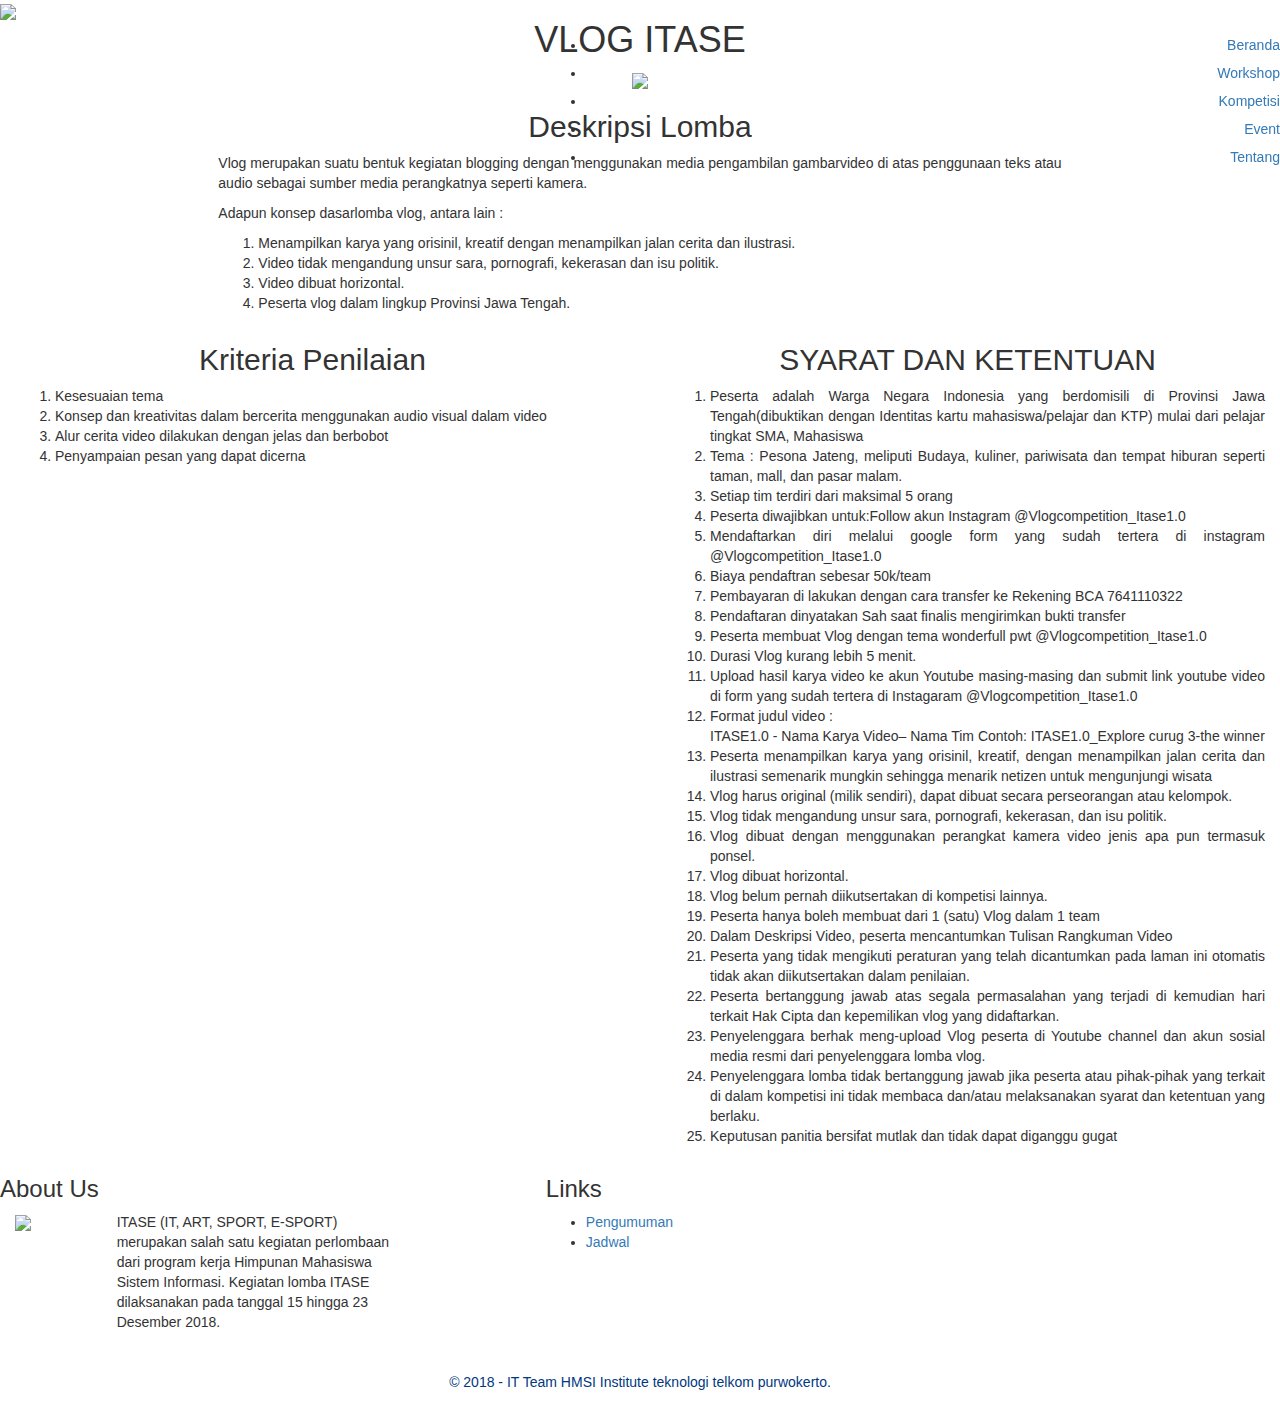
==== art.html @ 8ea5eea0 "fixing navbar and footer" ====
<!DOCTYPE HTML>


<html>
	<head>

	<meta charset="utf-8">
	<meta http-equiv="X-UA-Compatible" content="IE=edge">
	<title>ITASE - Institut Teknologi Telkom Purwokerto</title>
	<!-- <meta name="viewport" content="width=device-width, initial-scale=1"> -->
	<meta name="viewport" content="width=device-width, initial-scale=1.0, maximum-scale=1.0, user-scalable=no">
	<meta name="description" content="UTASE ITT 2018" />
	<meta name="keywords" content="" />
	<meta name="author" content="ITTP" />

  	<!-- Facebook and Twitter integration -->
	<meta property="og:title" content=""/>
	<meta property="og:image" content=""/>
	<meta property="og:url" content=""/>
	<meta property="og:site_name" content=""/>
	<meta property="og:description" content=""/>
	<meta name="twitter:title" content="" />
	<meta name="twitter:image" content="" />
	<meta name="twitter:url" content="" />
	<meta name="twitter:card" content="" />

	<!-- <link href="https://fonts.googleapis.com/css?family=Droid+Sans" rel="stylesheet"> -->

	<!-- Animate.css -->
	<link rel="stylesheet" href="https://arek.its.ac.id/gemastik/css/animate.css">
	<!-- Icomoon Icon Fonts-->
	<link rel="stylesheet" href="https://arek.its.ac.id/gemastik/css/icomoon.css">
	<!-- Themify Icons-->
	<link rel="stylesheet" href="https://arek.its.ac.id/gemastik/css/themify-icons.css">
	<!-- Bootstrap  -->
	<link rel="stylesheet" href="https://arek.its.ac.id/gemastik/css/bootstrap - Cynde.css">
	<link rel="stylesheet" href="https://arek.its.ac.id/gemastik/css/login.css">

	<!-- Magnific Popup -->
	<link rel="stylesheet" href="https://arek.its.ac.id/gemastik/css/magnific-popup.css">

	<!-- Owl Carousel  -->
	<link rel="stylesheet" href="https://arek.its.ac.id/gemastik/css/owl.carousel.min.css">
	<link rel="stylesheet" href="https://arek.its.ac.id/gemastik/css/owl.theme.default.min.css">

	<!-- Theme style  -->

	<link rel="stylesheet" href="https://arek.its.ac.id/gemastik/css/style.css">

	<link rel="stylesheet" href="https://arek.its.ac.id/gemastik/css/style - Ana.css">

	<!-- import materialize icon -->
	<link href="https://fonts.googleapis.com/icon?family=Material+Icons" rel="stylesheet">

	<!-- Modernizr JS -->
	<script src="https://arek.its.ac.id/gemastik/js/modernizr-2.6.2.min.js"></script>
	<link href="//netdna.bootstrapcdn.com/bootstrap/3.2.0/css/bootstrap.min.css" rel="stylesheet" id="bootstrap-css">

	<!-- DataTables -->
	<link rel="stylesheet" href="https://arek.its.ac.id/gemastik/datatables/dataTables.bootstrap4.min.css">
	<link rel="stylesheet" href="https://arek.its.ac.id/gemastik/datatables/dataTables.rowReorder.min.css">
	<link rel="stylesheet" href="https://arek.its.ac.id/gemastik/datatables/dataTables.responsive.css">


	<!-- FOR IE9 below -->
	<!--[if lt IE 9]>
	<script src="js/respond.min.js"></script>
	<![endif]-->
	<!-- regis -->
	<meta name="viewport" content="width=device-width, initial-scale=1">
	<link rel="stylesheet" type="text/css" href="https://arek.its.ac.id/gemastik/css/bootstrap.css">

	<!-- Website CSS style -->
	<link rel="stylesheet" type="text/css" href="https://arek.its.ac.id/gemastik/css/main.css">

	<!-- Website Font style -->
    <link rel="stylesheet" href="https://maxcdn.bootstrapcdn.com/font-awesome/4.6.1/css/font-awesome.min.css">

	<!-- Google Fonts -->
	<link href='https://fonts.googleapis.com/css?family=Passion+One' rel='stylesheet' type='text/css'>
	<link href='https://fonts.googleapis.com/css?family=Oxygen' rel='stylesheet' type='text/css'>
	<link rel="icon" type="image/png" href="https://arek.its.ac.id/gemastik/images/gemastik.png">

	<script async src="https://www.googletagmanager.com/gtag/js?id=UA-122506720-1"></script>
	<script>
		window.dataLayer = window.dataLayer || [];
		function gtag(){dataLayer.push(arguments);}
		gtag('js', new Date());

		gtag('config', 'UA-122506720-1');
	</script>
	</head>
	<body style="font-family: 'Century Gothic', CenturyGothic, AppleGothic, sans-serif !important">

			
	<div class="gtco-loader"></div>
	
	<div id="page">
	<nav class="gtco-nav navbar-fixed-top" role="navigation">
	<div class="gtco-container">
		<div class="row">
			<div class="col-md-12 text-right gtco-contact">
				
			</div>
		</div>
		<div class="row">
			<div class="col-sm-5 col-xs-12">
				<div id="gtco-logo">
					
						<img src="assets\img\header-logo.png" height="80">
					
				</div>
			</div>


			<div class="col-xs-7 text-right menu-1" style="line-height: 2; margin-top:30px;">
				<ul>
					<li><a href="index.html">Beranda</a></li>
					<li><a href="Workshop.html">Workshop</a></li>
					<li><a href="kompetisi.html">Kompetisi</a></li>
					<li><a href="comingsoon.html">Event</a></li>
					<li><a href="comingsoon.html">Tentang</a></li>
				</ul>
			</div>
		</div>

	</div>
</nav>
	<header id="gtco-header" class="gtco-cover gtco-cover-xs" role="banner" style="background-image:url(images/img_bg_1.jpg);">
		<div class="overlay" style="background-color: #013880"></div>
		<div class="gtco-container">
			<div class="row">
				<div class="col-md-8 col-md-offset-2 text-center">
					<div class="display-t">
						<div class="display-tc">
							<h1 class="animate-box" data-animate-effect="fadeInUp">VLOG ITASE</h1>
							<!-- <h2 class="animate-box" data-animate-effect="fadeInUp">Ketentuan untuk lomba animasi akan dijelaskan pada halaman berikut</h2> -->
						</div>
					</div>
				</div>
			</div>
		</div>
	</header>

	<div id="gtco-history" class="gtco-section border-bottom animate-box">
		<div class="gtco-container">				
			<div class="row">
				<div class="col-md-12 text-center gtco-heading">
					<img style="max-width:300px" src="assets/img/art.png">		
				</div>
				<div class="col-md-12 text-center gtco-heading">
					<h2>Deskripsi Lomba</h2>					
				</div>
			</div>

			<div class="row row-pb-md" style="text-align: justify">
				<div class="col-md-8 col-md-offset-2">
					<p>Vlog merupakan suatu bentuk kegiatan blogging dengan menggunakan media pengambilan gambarvideo di atas penggunaan teks atau audio sebagai sumber media perangkatnya seperti kamera.</p>
					<p>Adapun konsep dasarlomba vlog, antara lain :</p>
					<ol>
						<li>Menampilkan karya yang orisinil, kreatif dengan menampilkan jalan cerita dan ilustrasi.</li>
						<li>Video tidak mengandung unsur sara, pornografi, kekerasan dan isu politik.</li>
						<li>Video dibuat horizontal.</li>
						<li>Peserta vlog dalam lingkup Provinsi Jawa Tengah.</li>
					</ol>
				</div>
			</div>
		</div>
	</div>

	<div id="gtco-team" class="gtco-section animate-box">
		<div class="gtco-container">
			<div class="row animate-box row-pb-mb">
				<div class="col-md-6">
					<div class="col-md-12 text-center gtco-heading">
						<h2>Kriteria Penilaian</h2>
					</div>
					<div class="col-md-12" style="text-align: justify">
						<ol>
							<li>Kesesuaian tema</li>
                            <li>Konsep dan kreativitas dalam bercerita menggunakan audio visual dalam video</li>
                            <li>Alur cerita video dilakukan dengan jelas dan berbobot</li>
                            <li>Penyampaian pesan yang dapat dicerna</li>

					</div>
				</div>
				<div class="col-md-6">
					<div class="col-md-12 text-center gtco-heading">
						<h2>SYARAT DAN KETENTUAN</h2>
					</div>
					<div class="col-md-12" style="text-align: justify">
						<ol>
							<li>Peserta adalah Warga Negara Indonesia yang berdomisili di Provinsi Jawa Tengah(dibuktikan dengan Identitas kartu mahasiswa/pelajar   dan KTP) mulai dari pelajar tingkat SMA, Mahasiswa</>
                                <li>Tema : Pesona Jateng, meliputi Budaya, kuliner, pariwisata dan tempat hiburan seperti taman, mall, dan pasar  malam.</li>
                                <li>Setiap tim terdiri dari maksimal 5 orang</li>
                                <li>Peserta diwajibkan untuk:Follow akun Instagram @Vlogcompetition_Itase1.0</li>
                                <li>Mendaftarkan diri melalui google form yang sudah tertera di instagram @Vlogcompetition_Itase1.0</li>
                                <li>Biaya pendaftran sebesar 50k/team</li>
                                <li>Pembayaran di lakukan dengan cara transfer ke Rekening BCA 7641110322</li>
                                <li>Pendaftaran dinyatakan Sah saat finalis mengirimkan bukti transfer</li>
                                <li>Peserta membuat Vlog dengan tema wonderfull pwt @Vlogcompetition_Itase1.0</li>
                                <li/>Durasi Vlog kurang lebih 5 menit.
                                <li>Upload hasil karya video ke akun Youtube masing-masing dan submit link youtube video di form yang sudah tertera di Instagaram  @Vlogcompetition_Itase1.0</li>
                                <li>Format judul video :<br></li> 
                                ITASE1.0 - Nama Karya Video– Nama Tim 
                                Contoh: ITASE1.0_Explore curug 3-the winner
                                <li>Peserta menampilkan karya yang orisinil, kreatif, dengan menampilkan jalan cerita dan ilustrasi semenarik mungkin sehingga menarik netizen untuk mengunjungi wisata </li>
                                <li>Vlog harus original (milik sendiri), dapat dibuat secara perseorangan atau kelompok. </li>
                                <li>Vlog tidak mengandung unsur sara, pornografi, kekerasan, dan isu politik. </li>
                                <li>Vlog dibuat dengan menggunakan perangkat kamera video jenis apa pun termasuk ponsel. </li>
                                <li>Vlog dibuat horizontal. </li>
                                <li>Vlog belum pernah diikutsertakan di kompetisi lainnya. </li>
                                <li>Peserta  hanya boleh membuat  dari 1 (satu) Vlog dalam 1 team  </li>
                                <li>Dalam Deskripsi Video, peserta mencantumkan Tulisan Rangkuman Video</li>
                                <li>Peserta yang tidak mengikuti peraturan yang telah dicantumkan pada laman ini otomatis tidak akan diikutsertakan dalam penilaian. </li>
                                <li>Peserta bertanggung jawab atas segala permasalahan yang terjadi di kemudian hari terkait Hak Cipta dan kepemilikan vlog yang didaftarkan. </li>
                                <li>Penyelenggara berhak meng-upload Vlog peserta di Youtube channel dan akun sosial media resmi dari penyelenggara lomba vlog. </li>
                                <li>Penyelenggara lomba tidak bertanggung jawab jika peserta atau pihak-pihak yang terkait di dalam kompetisi ini tidak membaca dan/atau melaksanakan syarat dan ketentuan yang berlaku. </li>
                                <li>Keputusan panitia bersifat mutlak dan tidak dapat diganggu gugat</li>                                
						</ol>
					</div>
				</div>
			</div>
		</div>
	</div>

	<footer id="gtco-footer" role="contentinfo">
	<div class="gtco-container">
		<div class="row row-p	b-md">

<div class="col-md-4">
				<div class="gtco-widget">
					<h3>About Us</h3>
					<div class="col-md-3 col-sm-3 logo-gemastik-footer">
						<img src="assets/img/itase.png" style="width: 4vw">
					</div>
					<div class="col-md-9 col-sm-9">
						<p>ITASE (IT, ART, SPORT, E-SPORT) merupakan salah satu kegiatan perlombaan dari program kerja Himpunan Mahasiswa Sistem Informasi. Kegiatan lomba ITASE dilaksanakan pada tanggal 15 hingga 23 Desember 2018.</p>
					</div>
				</div>
			</div>

			<div class="col-md-4 col-md-push-1">
				<div class="gtco-widget">
					<h3>Links</h3>
					<ul class="gtco-footer-links">
						<li><a href="pengumuman.html">Pengumuman</a></li>
						<li><a href="jadwal.html">Jadwal</a></li>
					</ul>
				</div>
			</div>

		<div class="row copyright">
			<div class="col-md-12">
				<br>
				<p class="text-center">
				</p>
				<p class="text-center" style="color: #013880">
					© 2018 - IT Team HMSI Institute teknologi telkom purwokerto.
				</p>
			</div>
		</div>

	</div>
</footer></div>

	<div class="gototop js-top">
		<a href="#" class="js-gotop"><i class="icon-arrow-up"></i></a>
	</div>

	<!-- jQuery -->
	<script src="https://arek.its.ac.id/gemastik/js/jquery.min.js"></script>
	<!-- jQuery Easing -->
	<script src="https://arek.its.ac.id/gemastik/js/jquery.easing.1.3.js"></script>
	<!-- Bootstrap -->
	<script src="https://arek.its.ac.id/gemastik/js/bootstrap.min.js"></script>
	<!-- Waypoints -->
	<script src="https://arek.its.ac.id/gemastik/js/jquery.waypoints.min.js"></script>
	<!-- Carousel -->
	<script src="https://arek.its.ac.id/gemastik/js/owl.carousel.min.js"></script>
	<!-- countTo -->
	<script src="https://arek.its.ac.id/gemastik/js/jquery.countTo.js"></script>
	<!-- Magnific Popup -->
	<script src="https://arek.its.ac.id/gemastik/js/jquery.magnific-popup.min.js"></script>
	<script src="https://arek.its.ac.id/gemastik/js/magnific-popup-options.js"></script>
	<!-- Main -->
	<script src="https://arek.its.ac.id/gemastik/js/main.js"></script>

	<script type="text/javascript" src="https://arek.its.ac.id/gemastik/js/bootstrap.js"></script>

	<!-- DataTables -->
	<script src="https://arek.its.ac.id/gemastik/datatables/jquery.dataTables.min.js"></script>
	<script src="https://arek.its.ac.id/gemastik/datatables/dataTables.bootstrap4.min.js"></script>
	<script src="https://arek.its.ac.id/gemastik/datatables/dataTables.responsive.min.js"></script>
	<script src="https://arek.its.ac.id/gemastik/datatables/dataTables.responsive.js"></script>
	<script src="https://arek.its.ac.id/gemastik/datatables/dataTables.rowReorder.min.js"></script>

	<script type="text/javascript">
		$(function () {
		  $(document).scroll(function () {
		    var $nav = $(".navbar-fixed-top");
		    $nav.toggleClass('scrolled', $(this).scrollTop() > $nav.height());
		  });
		});
	</script>
	<script>
		var owl = $('.owl-carousel');
		owl.owlCarousel({
		    items:3,
		    loop:true,
		    margin:10,
		    autoplay:true,
		    autoplayTimeout:3000,
		    autoplayHoverPause:true
		});
	</script>
	<script>
		$(document).ready( function () {
		    $('#Tabel-Jadwal').DataTable({
		    	rowReorder: {
		            selector: 'td:nth-child(1)'
		        },
		        responsive: true,
		    	paging: false,
		        ordering: false,
		        info: false
				    });
		} );
	</script>
	</body>
</html>
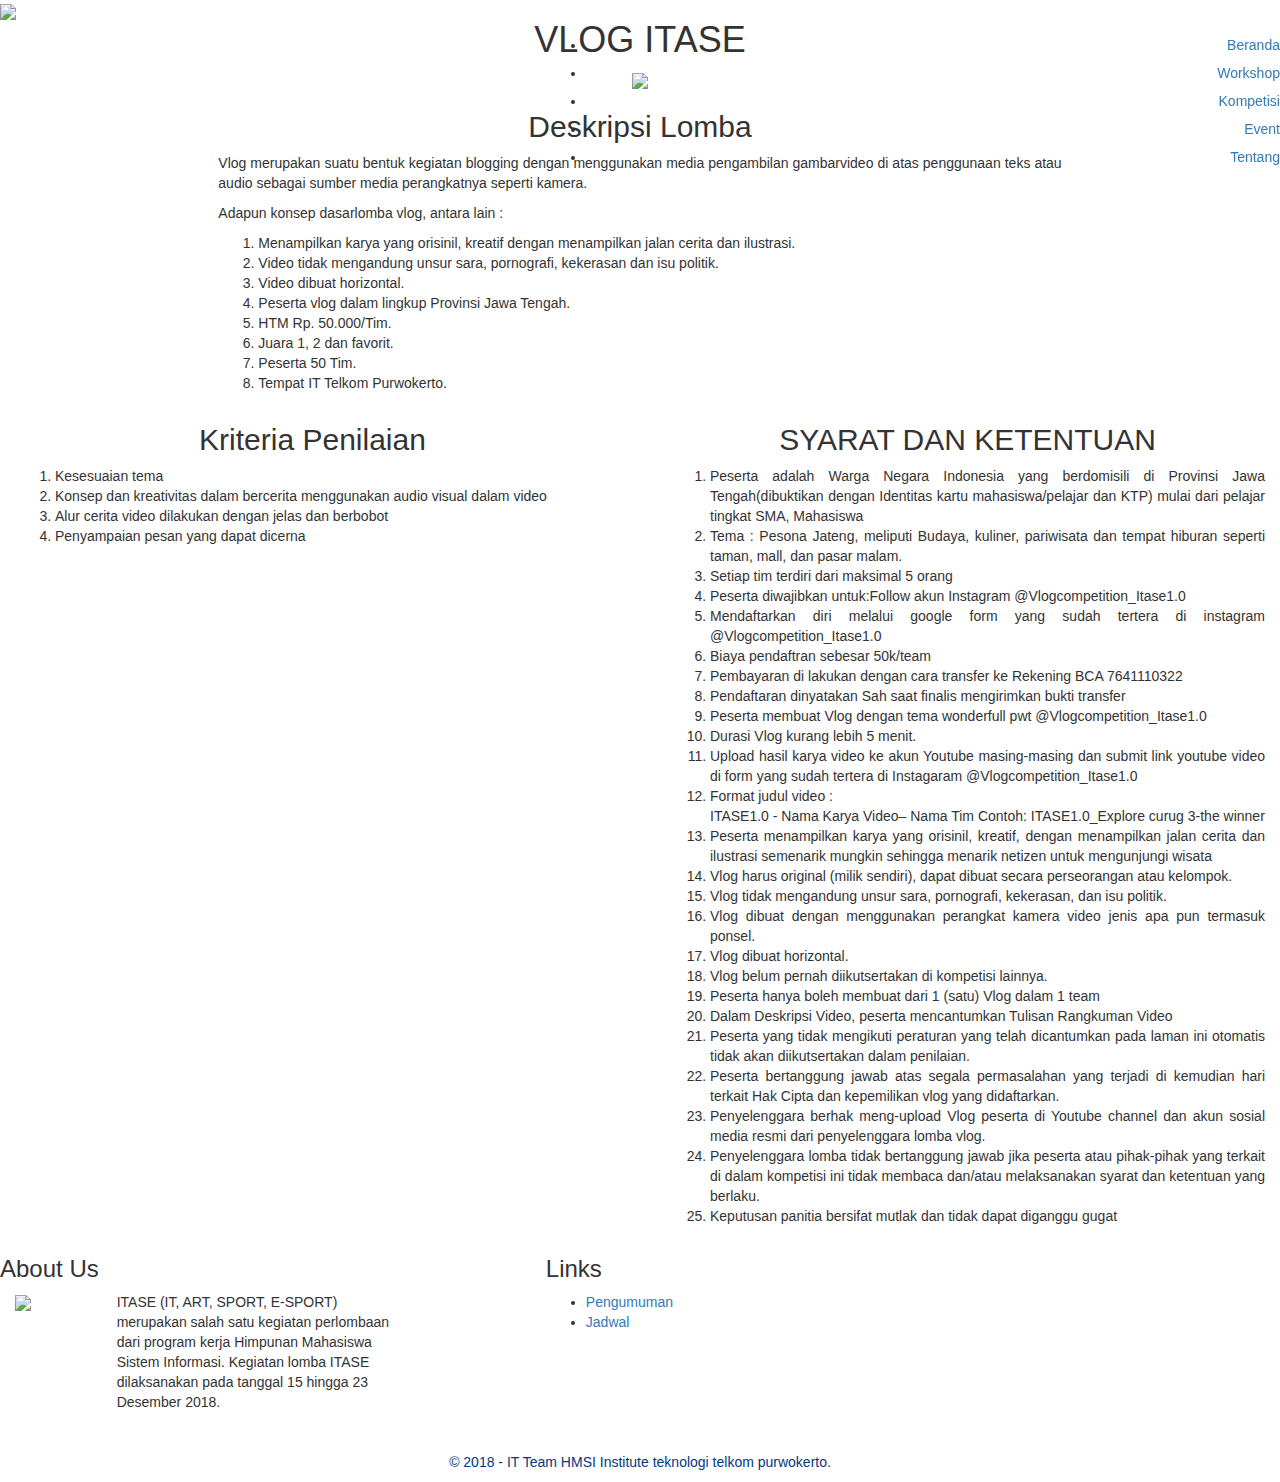
==== commit 994c9978: "fix category lomba , begadang gua bangsat" ====
--- a/art.html
+++ b/art.html
@@ -161,7 +161,11 @@
 						<li>Menampilkan karya yang orisinil, kreatif dengan menampilkan jalan cerita dan ilustrasi.</li>
 						<li>Video tidak mengandung unsur sara, pornografi, kekerasan dan isu politik.</li>
 						<li>Video dibuat horizontal.</li>
-						<li>Peserta vlog dalam lingkup Provinsi Jawa Tengah.</li>
+                        <li>Peserta vlog dalam lingkup Provinsi Jawa Tengah.</li>
+                        <li>HTM Rp. 50.000/Tim. </li>
+                        <li>Juara 1, 2 dan favorit. </li>
+                        <li>Peserta 50 Tim. </li>
+                        <li>Tempat IT Telkom Purwokerto. </li>
 					</ol>
 				</div>
 			</div>
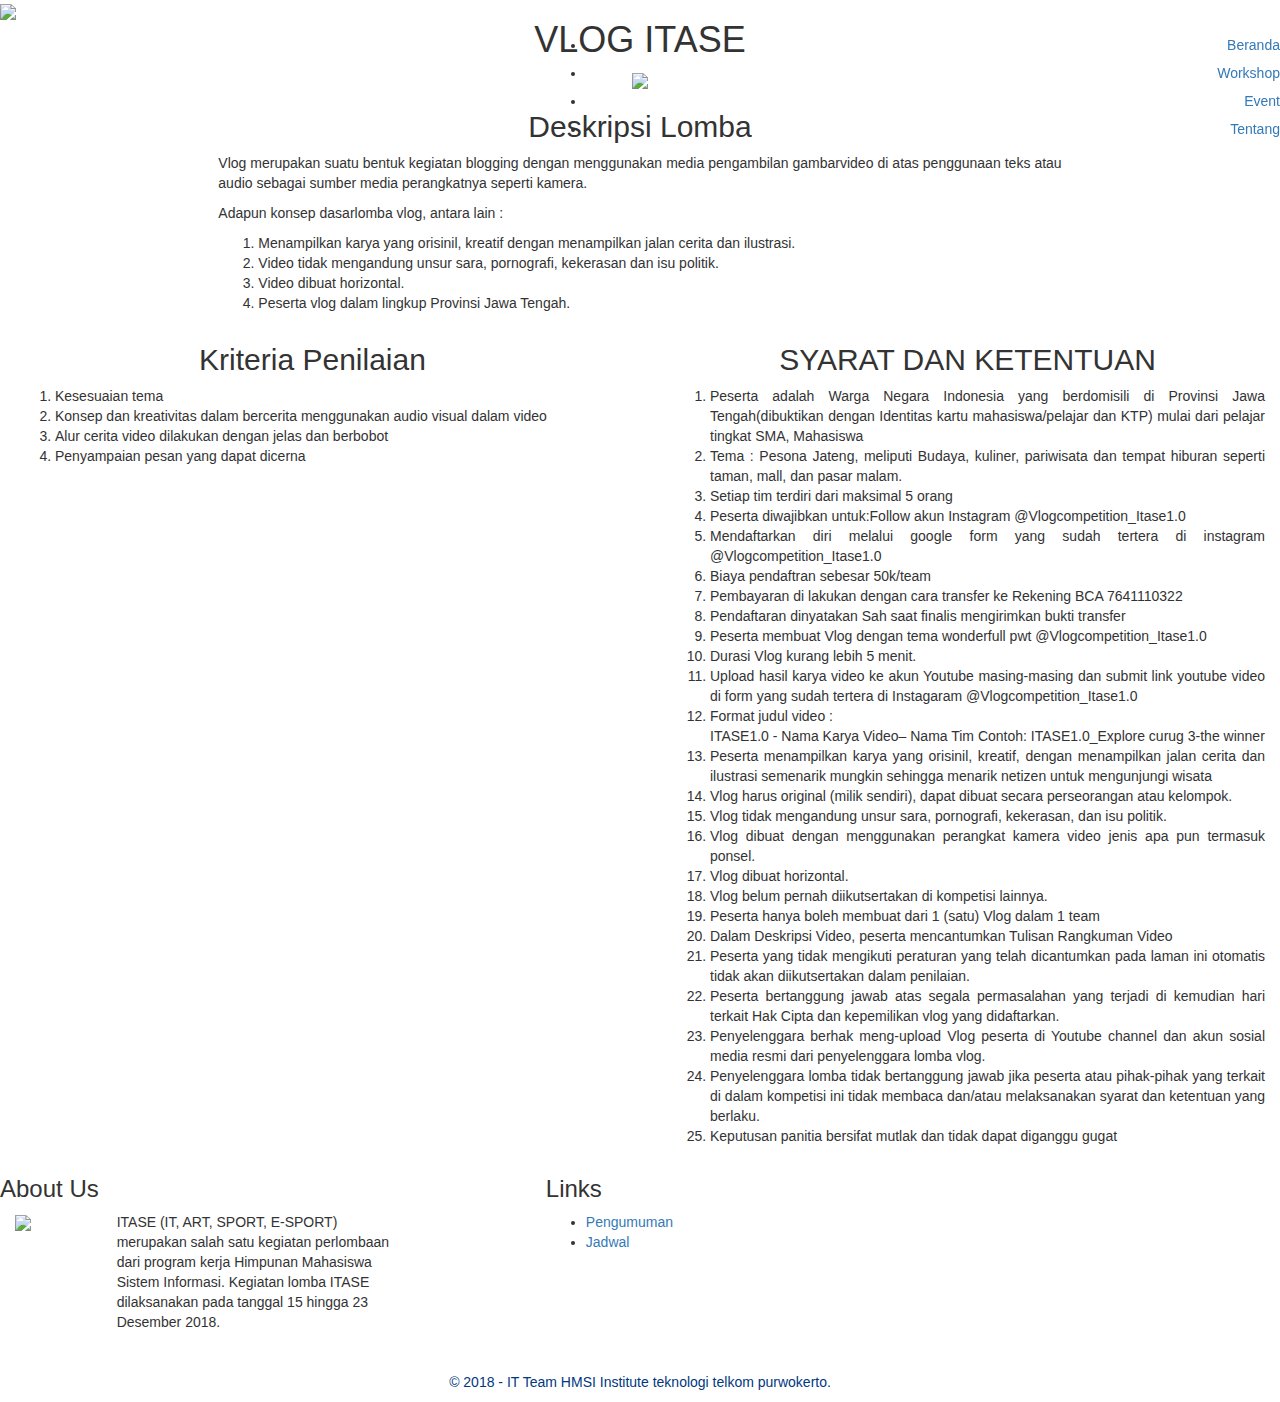
==== commit 0f5deee4: "blmfix" ====
--- a/art.html
+++ b/art.html
@@ -117,7 +117,6 @@
 				<ul>
 					<li><a href="index.html">Beranda</a></li>
 					<li><a href="Workshop.html">Workshop</a></li>
-					<li><a href="kompetisi.html">Kompetisi</a></li>
 					<li><a href="comingsoon.html">Event</a></li>
 					<li><a href="comingsoon.html">Tentang</a></li>
 				</ul>
@@ -161,11 +160,7 @@
 						<li>Menampilkan karya yang orisinil, kreatif dengan menampilkan jalan cerita dan ilustrasi.</li>
 						<li>Video tidak mengandung unsur sara, pornografi, kekerasan dan isu politik.</li>
 						<li>Video dibuat horizontal.</li>
-                        <li>Peserta vlog dalam lingkup Provinsi Jawa Tengah.</li>
-                        <li>HTM Rp. 50.000/Tim. </li>
-                        <li>Juara 1, 2 dan favorit. </li>
-                        <li>Peserta 50 Tim. </li>
-                        <li>Tempat IT Telkom Purwokerto. </li>
+						<li>Peserta vlog dalam lingkup Provinsi Jawa Tengah.</li>
 					</ol>
 				</div>
 			</div>
@@ -268,9 +263,6 @@
 	</div>
 </footer></div>
 
-	<div class="gototop js-top">
-		<a href="#" class="js-gotop"><i class="icon-arrow-up"></i></a>
-	</div>
 
 	<!-- jQuery -->
 	<script src="https://arek.its.ac.id/gemastik/js/jquery.min.js"></script>
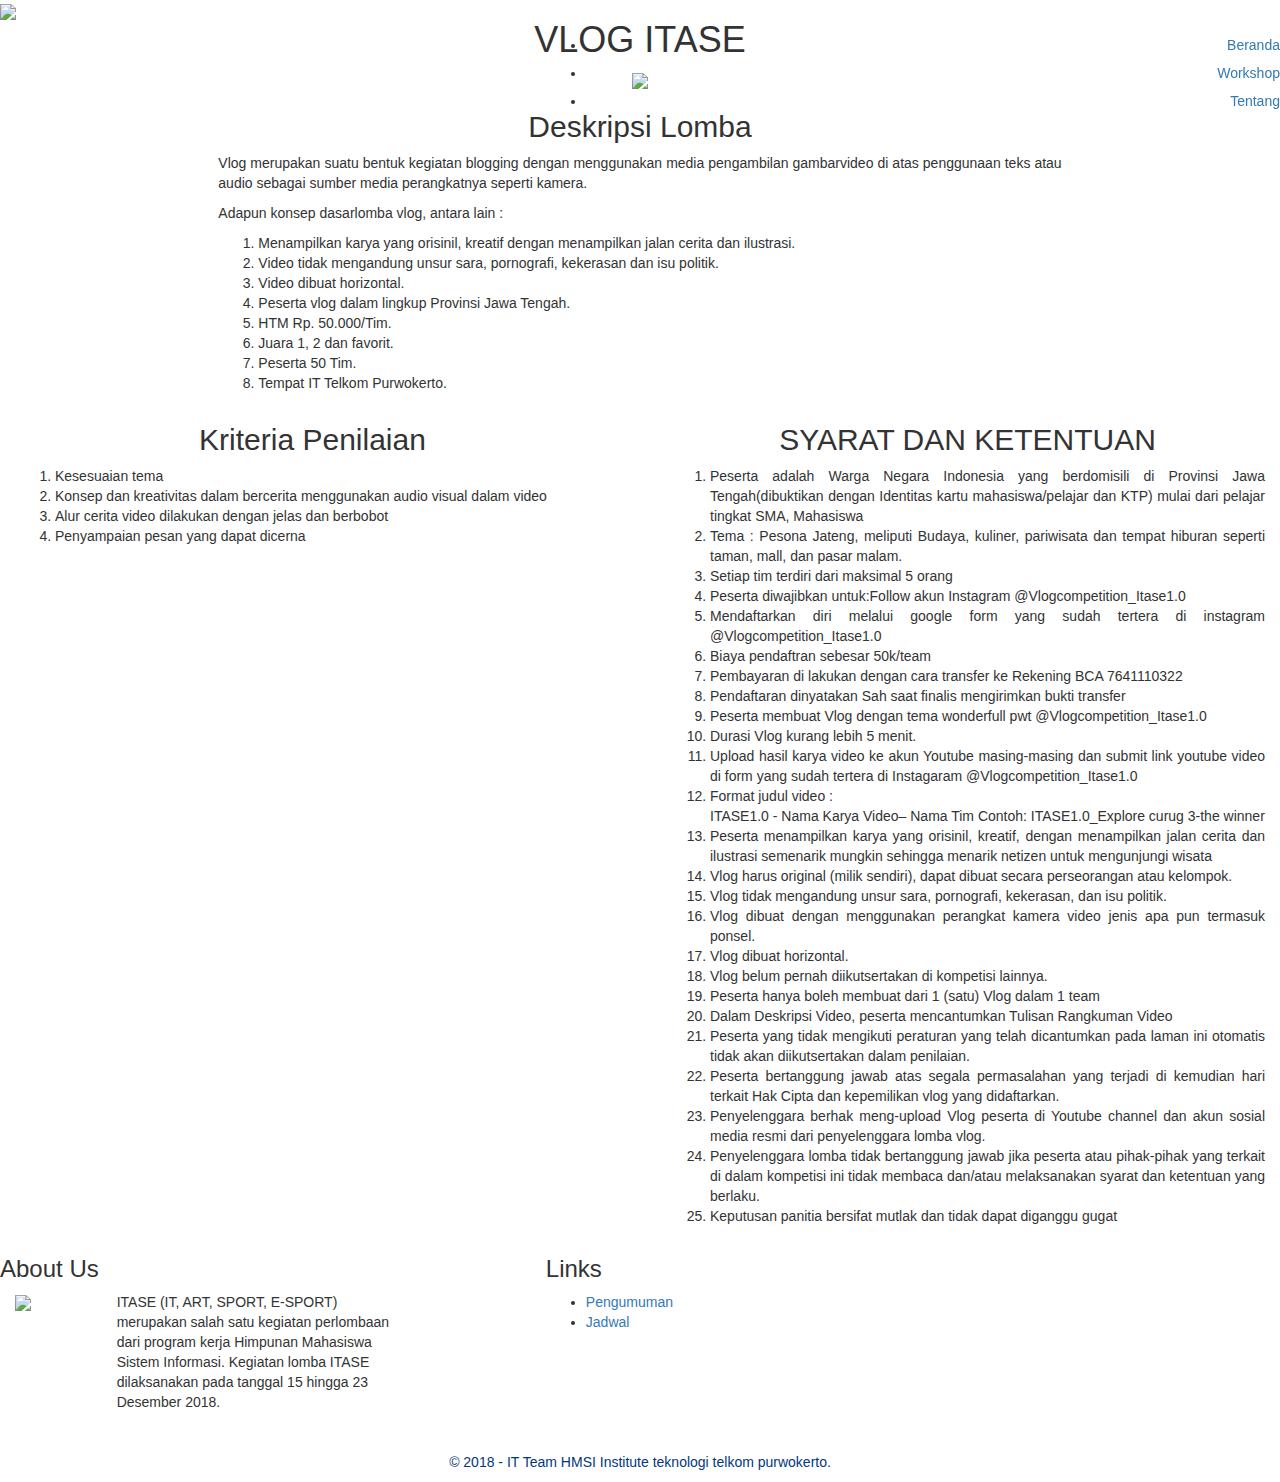
==== commit 7dc6de0f: "fix" ====
--- a/art.html
+++ b/art.html
@@ -117,7 +117,6 @@
 				<ul>
 					<li><a href="index.html">Beranda</a></li>
 					<li><a href="Workshop.html">Workshop</a></li>
-					<li><a href="comingsoon.html">Event</a></li>
 					<li><a href="comingsoon.html">Tentang</a></li>
 				</ul>
 			</div>
@@ -160,7 +159,11 @@
 						<li>Menampilkan karya yang orisinil, kreatif dengan menampilkan jalan cerita dan ilustrasi.</li>
 						<li>Video tidak mengandung unsur sara, pornografi, kekerasan dan isu politik.</li>
 						<li>Video dibuat horizontal.</li>
-						<li>Peserta vlog dalam lingkup Provinsi Jawa Tengah.</li>
+                        <li>Peserta vlog dalam lingkup Provinsi Jawa Tengah.</li>
+                        <li>HTM Rp. 50.000/Tim. </li>
+                        <li>Juara 1, 2 dan favorit. </li>
+                        <li>Peserta 50 Tim. </li>
+                        <li>Tempat IT Telkom Purwokerto. </li>
 					</ol>
 				</div>
 			</div>
